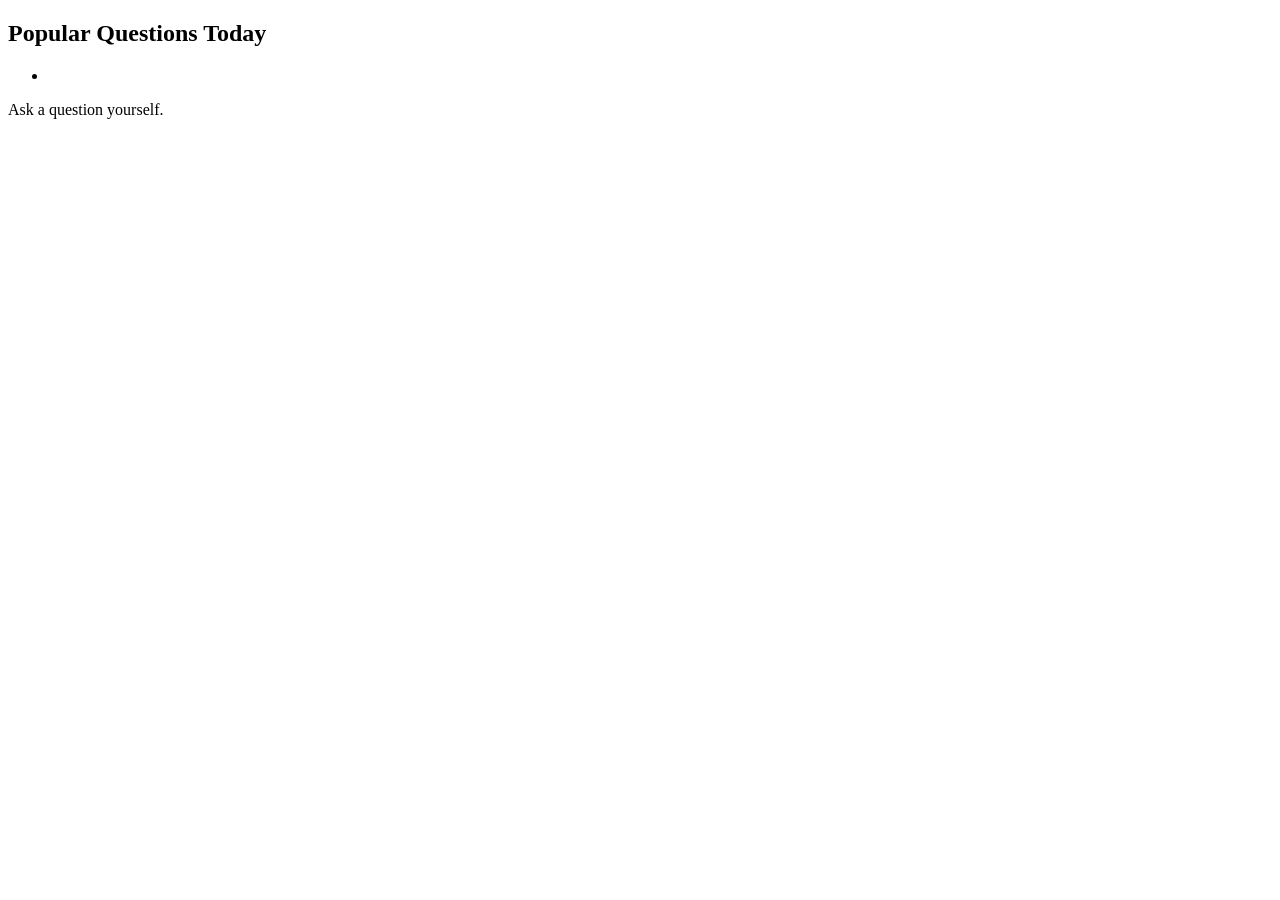
==== classnotfound/src/main/webapp/WEB-INF/templates/index.html @ 786690f0 "Bootstrapified index and login pages." ====
<!DOCTYPE html>
<html lang="en"
      xmlns="http://www.w3.org/1999/xhtml"
      xmlns:th="http://www.thymeleaf.org">
<head>
    <thymeleaf th:replace="header :: meta_link" />
    <title>ClassNotFound - Home</title>
</head>
<body>
    <nav th:replace="header :: header(page='home')"></nav>
    
    <h2>Popular Questions Today</h2>

    <ul>
        <li th:each="question : ${questions}" th:text="${question.subject}"></li>
    </ul>

    <a th:href="@{/q/new}">Ask a question yourself.</a>

    <thymeleaf th:replace="header :: script" />
</body>
</html>
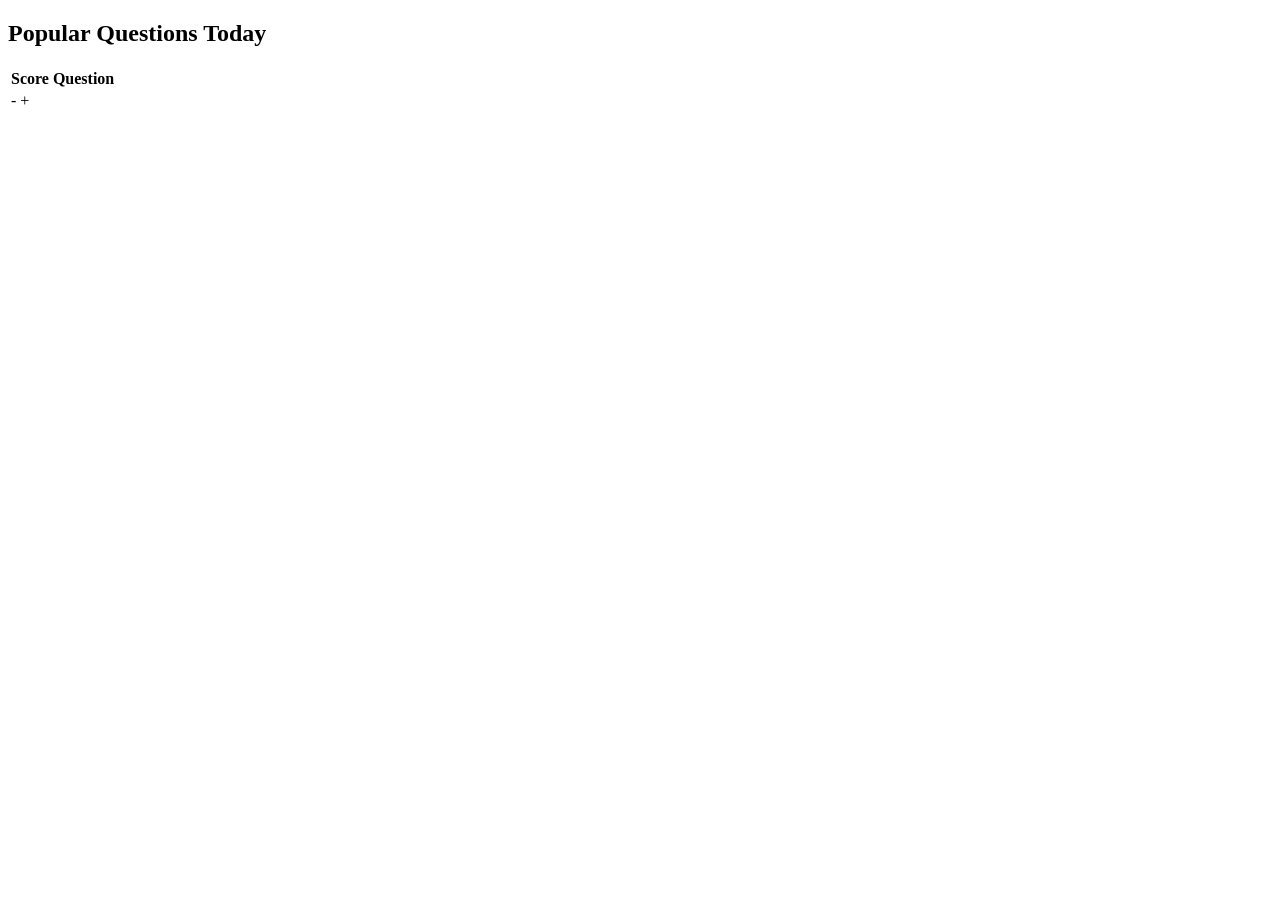
==== commit 6d68fd2c: "Improved html for Bootstrap and made corrections for Bootstrap 3." ====
--- a/classnotfound/src/main/webapp/WEB-INF/templates/index.html
+++ b/classnotfound/src/main/webapp/WEB-INF/templates/index.html
@@ -8,14 +8,24 @@
 </head>
 <body>
     <nav th:replace="header :: header(page='home')"></nav>
-    
-    <h2>Popular Questions Today</h2>
 
-    <ul>
-        <li th:each="question : ${questions}" th:text="${question.subject}"></li>
-    </ul>
+    <div class="container">
+        <div class="row-fluid">
+            <div class="col-md-12">
 
-    <a th:href="@{/q/new}">Ask a question yourself.</a>
+                <h2>Popular Questions Today</h2>
+
+                <table class="table table-hover">
+                    <tr><th class="scoreColumn">Score</th><th>Question</th></tr>
+                    <tr th:each="question : ${questions}">
+                        <td class="scoreColumn">- <span th:text="${question.score}"></span> +</td>
+                        <td th:text="${question.subject}"></td>
+                    </tr>
+                </table>
+
+            </div>
+        </div>
+    </div>
 
     <thymeleaf th:replace="header :: script" />
 </body>
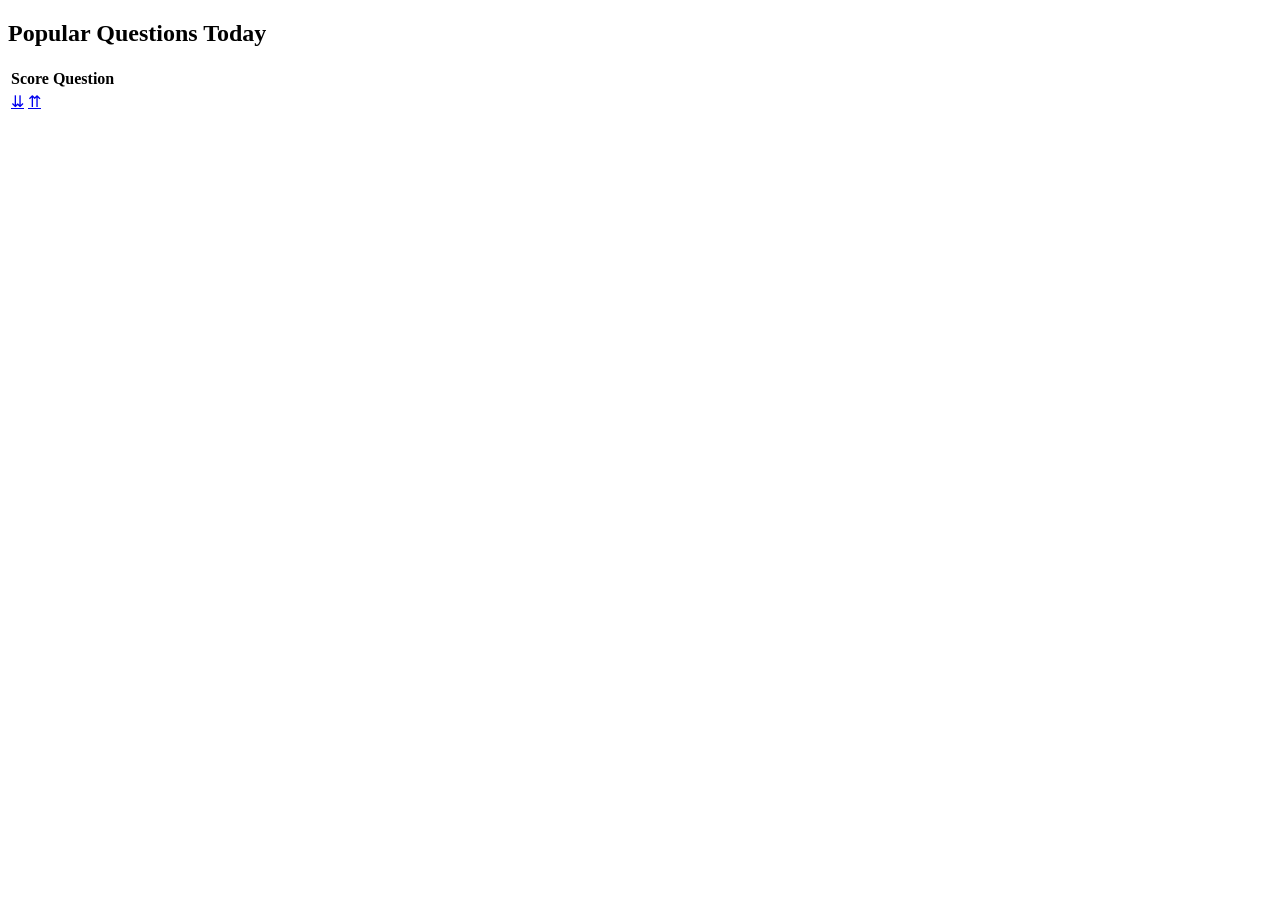
==== commit 9173a1e2: "Added basic css for the home page upvoting mechanism." ====
--- a/classnotfound/src/main/webapp/WEB-INF/templates/index.html
+++ b/classnotfound/src/main/webapp/WEB-INF/templates/index.html
@@ -17,9 +17,13 @@
 
                 <table class="table table-hover">
                     <tr><th class="scoreColumn">Score</th><th>Question</th></tr>
-                    <tr th:each="question : ${questions}">
-                        <td class="scoreColumn">- <span th:text="${question.score}"></span> +</td>
-                        <td th:text="${question.subject}"></td>
+                    <tr th:each="question : ${questions}" th:id="'question_' + ${question.id}">
+                        <td class="scoreColumn">
+                            <a href="#" class="down">&ddarr;</a>
+                            <span th:text="${question.score}"></span>
+                            <a href="#" class="up">&uuarr;</a>
+                        </td>
+                        <td th:text="${question.subject}" class="subject"></td>
                     </tr>
                 </table>
 
@@ -28,5 +32,6 @@
     </div>
 
     <thymeleaf th:replace="header :: script" />
+    <script th:src="@{/client/js/index.js}"></script>
 </body>
 </html>
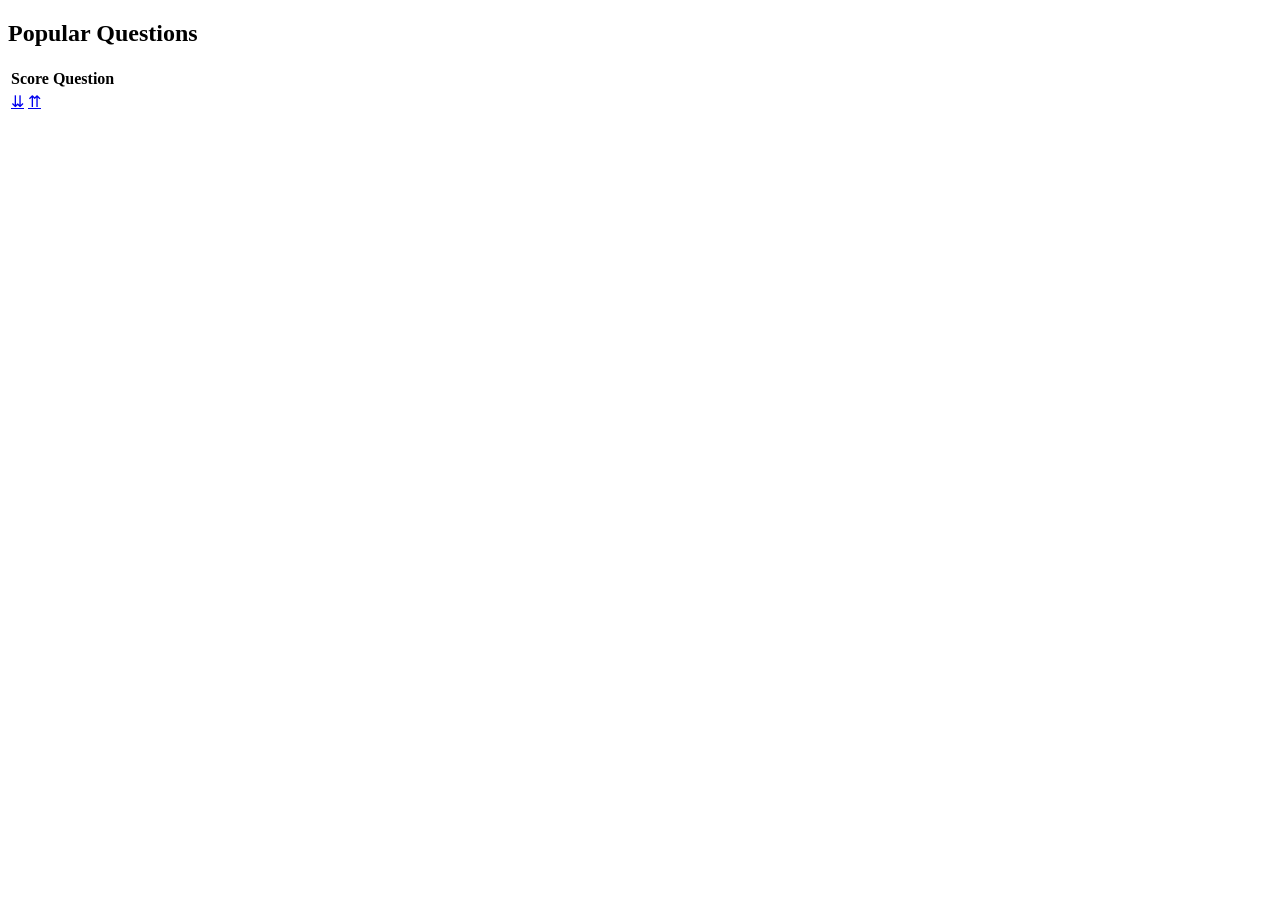
==== commit a965b30d: "Added some extra test data." ====
--- a/classnotfound/src/main/webapp/WEB-INF/templates/index.html
+++ b/classnotfound/src/main/webapp/WEB-INF/templates/index.html
@@ -13,7 +13,7 @@
         <div class="row-fluid">
             <div class="col-md-12">
 
-                <h2>Popular Questions Today</h2>
+                <h2>Popular Questions</h2>
 
                 <table class="table table-hover">
                     <tr><th class="scoreColumn">Score</th><th>Question</th></tr>
@@ -23,7 +23,9 @@
                             <span th:text="${question.score}"></span>
                             <a href="#" class="up">&uuarr;</a>
                         </td>
-                        <td th:text="${question.subject}" class="subject"></td>
+                        <td>
+                            <a th:href="@{/q/{id}(id=${question.id})}" th:text="${question.subject}" class="subject"></a>
+                        </td>
                     </tr>
                 </table>
 
@@ -32,6 +34,5 @@
     </div>
 
     <thymeleaf th:replace="header :: script" />
-    <script th:src="@{/client/js/index.js}"></script>
 </body>
 </html>
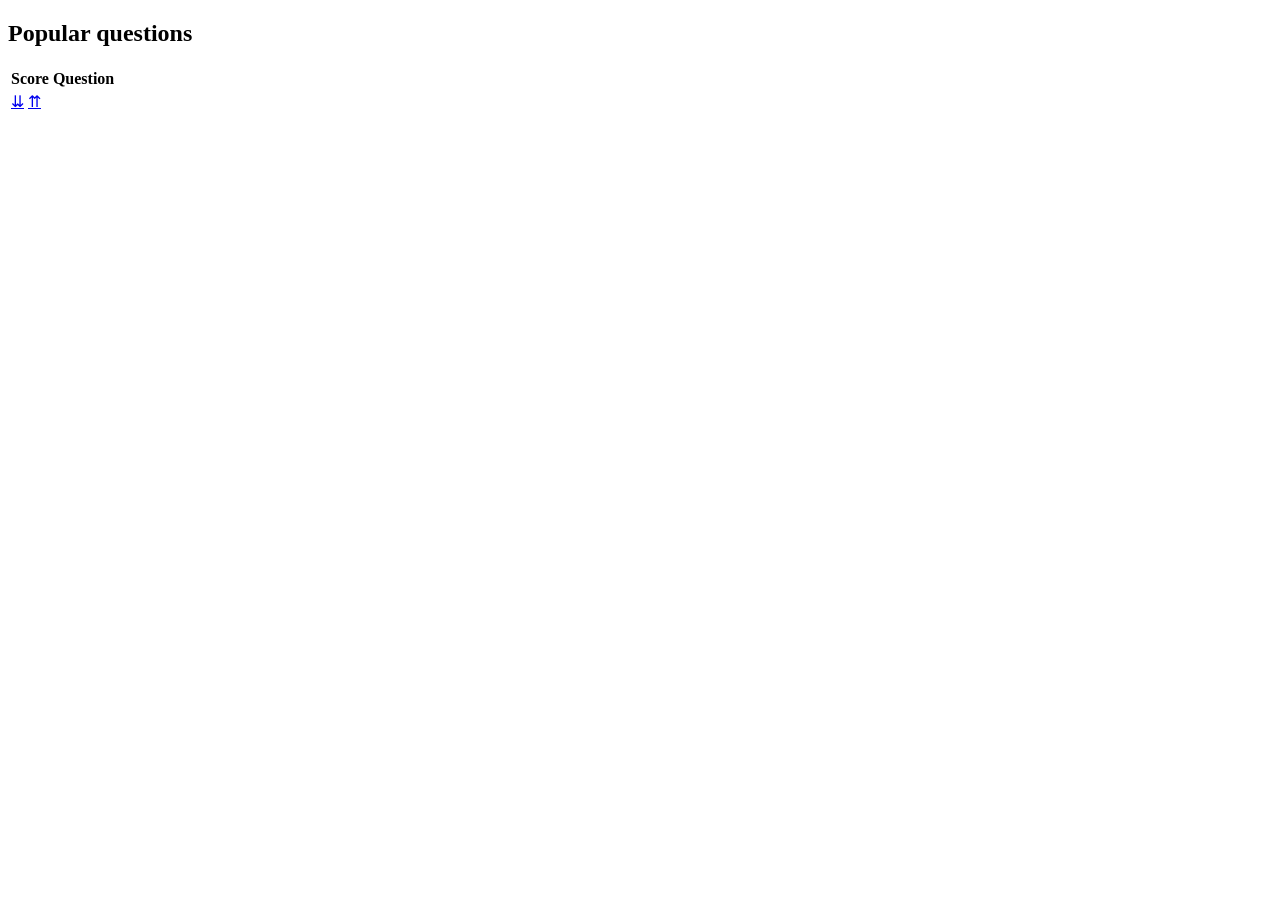
==== commit 6d0d8a6e: "- refactored Question -> QuestionAnswer - each QuestionAnswer now has a user. - added "vote" includi" ====
--- a/classnotfound/src/main/webapp/WEB-INF/templates/index.html
+++ b/classnotfound/src/main/webapp/WEB-INF/templates/index.html
@@ -11,9 +11,10 @@
 
     <div class="container">
         <div class="row-fluid">
-            <div class="col-md-12">
+            <div class="col-md-1"></div>
+            <div class="col-md-10">
 
-                <h2>Popular Questions</h2>
+                <h2>Popular questions</h2>
 
                 <table class="table table-hover">
                     <tr><th class="scoreColumn">Score</th><th>Question</th></tr>
@@ -30,6 +31,7 @@
                 </table>
 
             </div>
+            <div class="col-md-1"></div>
         </div>
     </div>
 
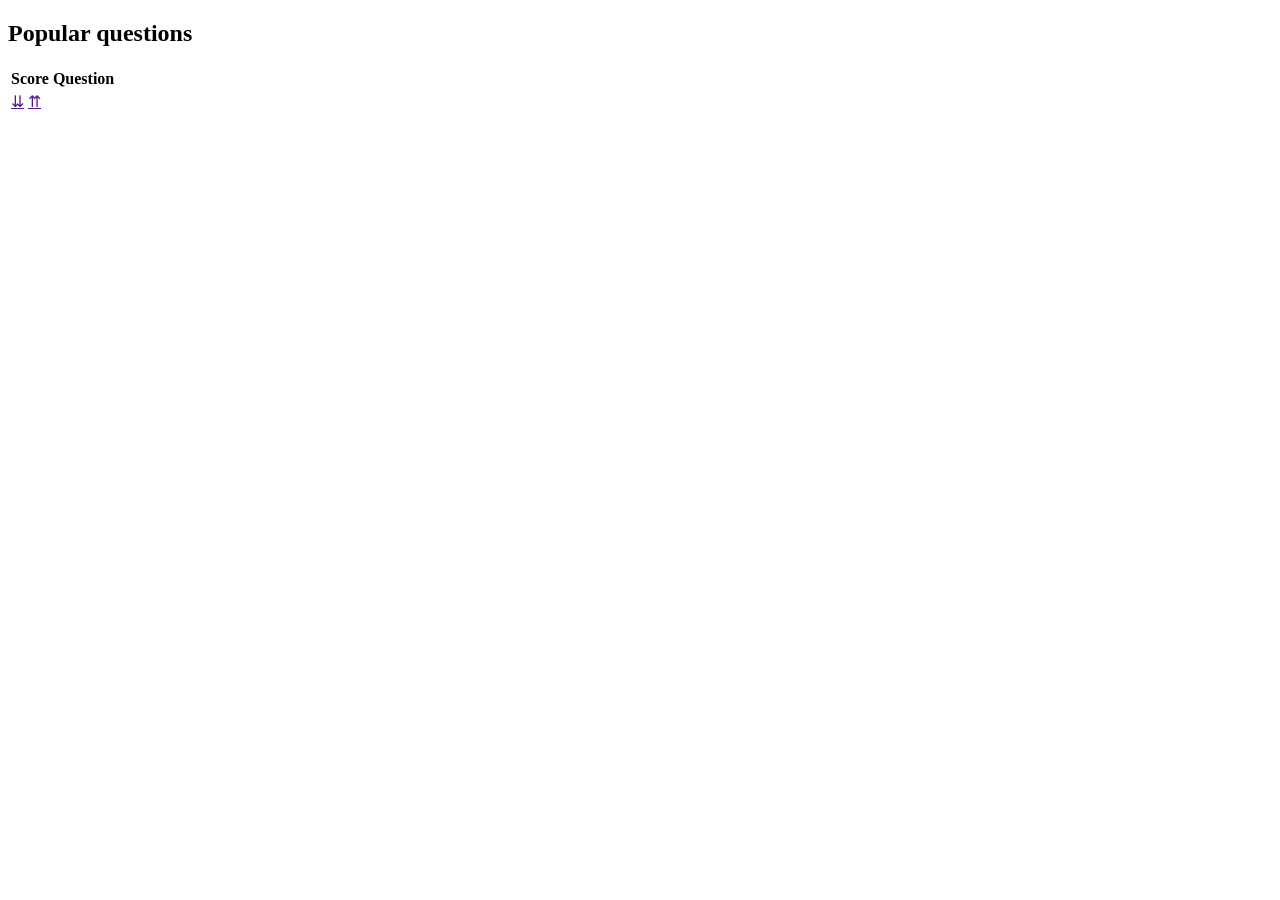
==== commit 880c6510: "Redirecting to login page when voting and not logged in yet." ====
--- a/classnotfound/src/main/webapp/WEB-INF/templates/index.html
+++ b/classnotfound/src/main/webapp/WEB-INF/templates/index.html
@@ -20,9 +20,9 @@
                     <tr><th class="scoreColumn">Score</th><th>Question</th></tr>
                     <tr th:each="question : ${questions}" th:id="'question_' + ${question.id}">
                         <td class="scoreColumn">
-                            <a href="#" class="down">&ddarr;</a>
+                            <a href="" class="down">&ddarr;</a>
                             <span th:text="${question.score}"></span>
-                            <a href="#" class="up">&uuarr;</a>
+                            <a href="" class="up">&uuarr;</a>
                         </td>
                         <td>
                             <a th:href="@{/q/{id}(id=${question.id})}" th:text="${question.subject}" class="subject"></a>
